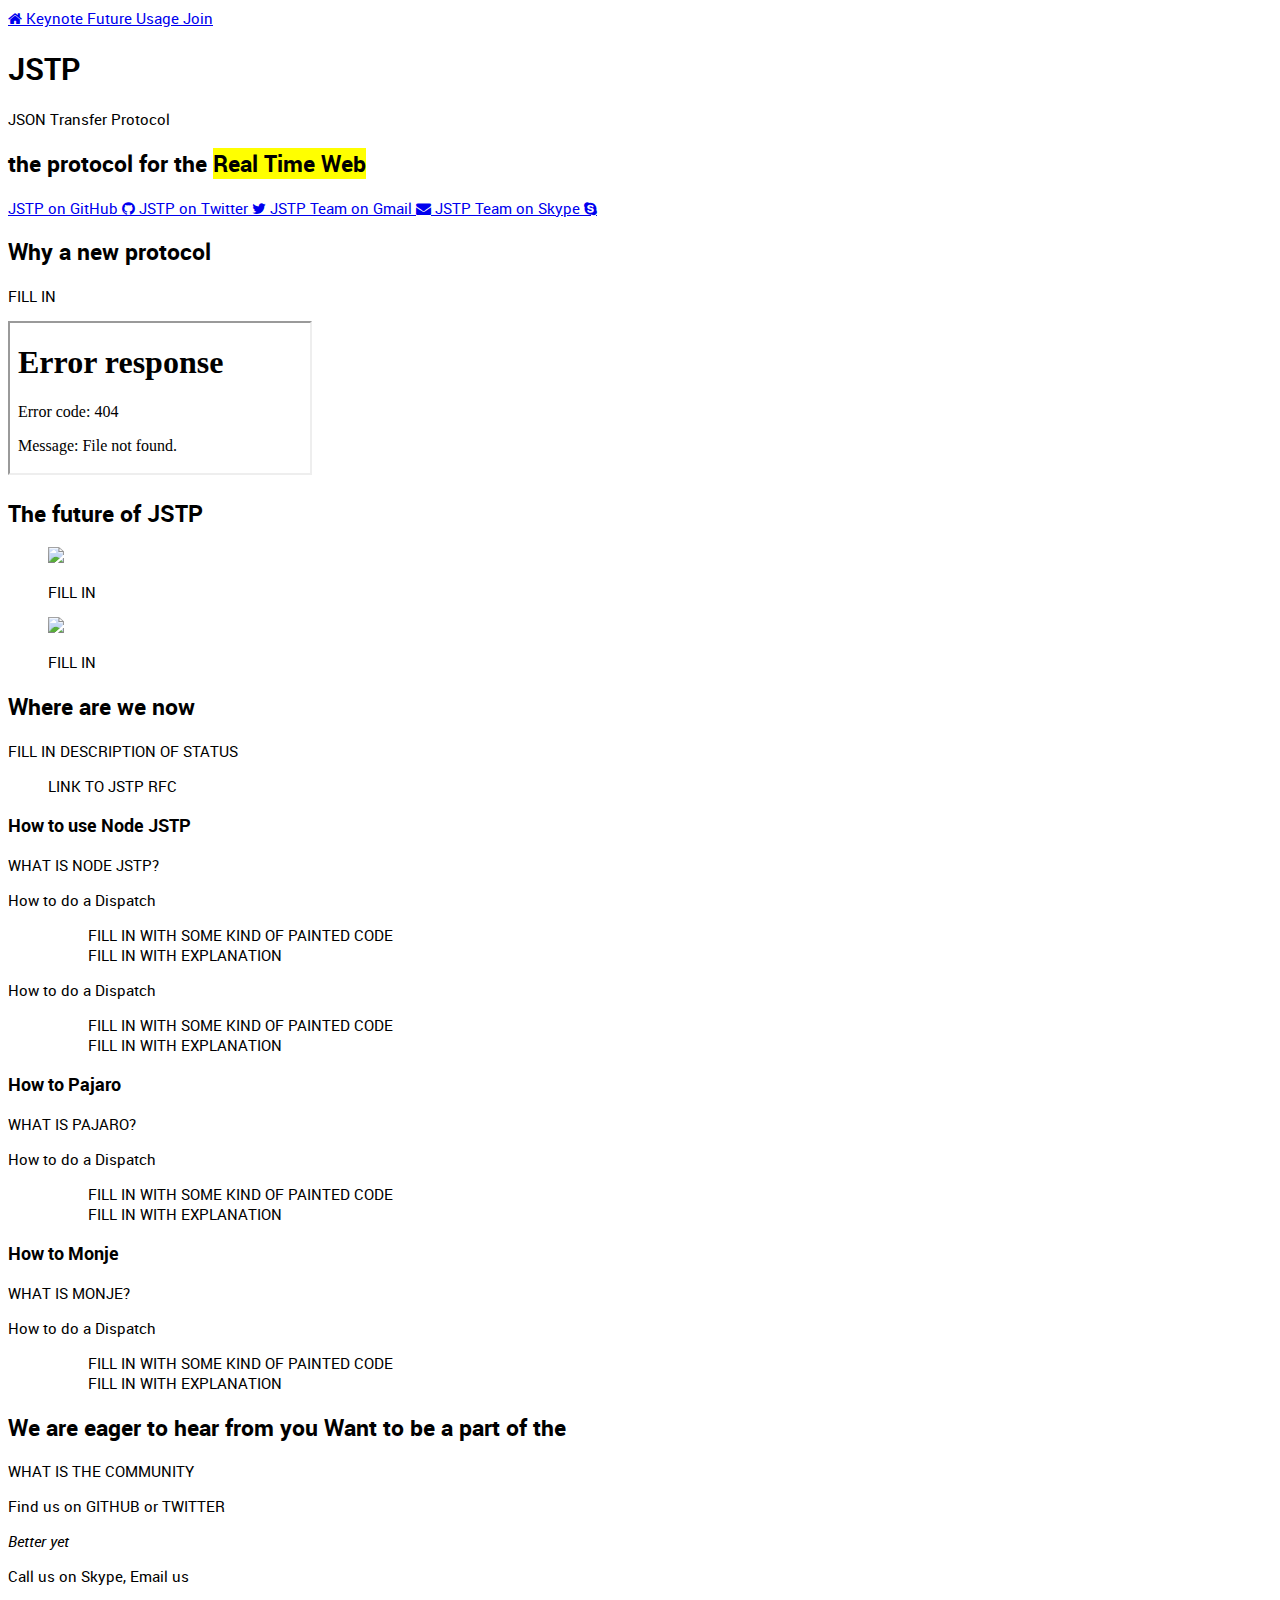
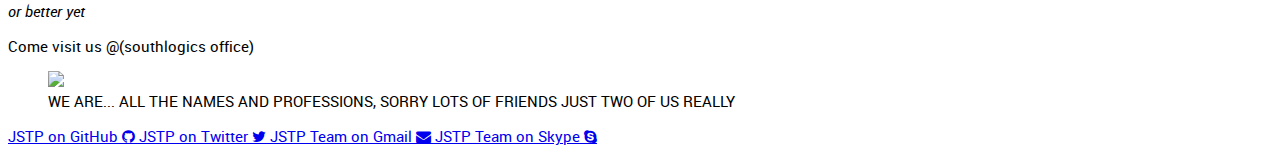
==== index.html @ 4aa32f82 "First markup" ====
<!doctype html>
<html lang="en">
  <head>
    <title>JSTP • The Protocol for the Real Time Web</title>

    <link rel="stylesheet" type="text/css" href="css/font-awesome.css" />
    <link rel="stylesheet" type="text/css" href="css/Roboto.css" />
    <link rel="stylesheet" type="text/css" href="css/jstp.css" />
  </head>

  <body>
    <nav>
      <a href="#home">
        <i class="icon-home"></i>
      </a>
      <a href="#keynote">
        Keynote
      </a>
      <a href="#future">
        Future
      </a>
      <a href="#usage">
        Usage
      </a>
      <a href="#join">
        Join
      </a>
    </nav>
    <header id="home">
      <h1>JSTP</h1>
      <p>JSON Transfer Protocol</p>
      <h2>
        <span>the protocol for the</span>
        <mark>Real Time Web</mark>
      </h2>

      <aside>
        <a href="https://github.com/jstp">
          <span>JSTP on GitHub</span>
          <i class="icon-github"></i>
        </a>
        
        <a href="https://twitter.com/thejstp">
          <span>JSTP on Twitter</span>
          <i class="icon-twitter"></i>
        </a>

        <a href="mailto:jsontransferprotocol@gmail.com">
          <span>JSTP Team on Gmail</span>
          <i class="icon-envelope"></i>
        </a>        

        <a href="skype:thejstp?call">
          <span>JSTP Team on Skype</span>
          <i class="icon-skype"></i>
        </a>        
      </aside>
    </header>

    <section id="keynote">
      <h2>Why a new protocol</h2>
      <p>FILL IN</p>
      <iframe src="herebethevideo"></iframe>
    </section>

    <section id="future">
      <h2>The future of JSTP</h2>
      <div class="slide-canvas">
        <figure class="slide">
          <img src="animatedSVG" />
          <figcaption>
            <p>FILL IN</p>
          </figcaption>
        </figure>

        <figure class="slide">
          <img src="animatedSVG" />
          <figcaption>
            <p>FILL IN</p>
          </figcaption>
        </figure>
      </div>
    </section>

    <section id="usage">
      <h2>Where are we now</h2>
      <p>FILL IN DESCRIPTION OF STATUS</p>
      <blockquote>LINK TO JSTP RFC</blockquote>
      <h3>How to use Node JSTP</h3>
      <p>WHAT IS NODE JSTP?</p>
      <dl>
        <dt>How to do a Dispatch</dt>
        <dd>
          <figure>
            <div class="code">FILL IN WITH SOME KIND OF PAINTED CODE</div>
            <figcaption>
              FILL IN WITH EXPLANATION
            </figcaption>
          </figure>
        </dd>
      </dl>
      <dl>
        <dt>How to do a Dispatch</dt>
        <dd>
          <figure>
            <div class="code">FILL IN WITH SOME KIND OF PAINTED CODE</div>
            <figcaption>
              FILL IN WITH EXPLANATION
            </figcaption>
          </figure>
        </dd>
      </dl>

      <h3>How to Pajaro</h3>
      <p>WHAT IS PAJARO?</p>
      <dl>
        <dt>How to do a Dispatch</dt>
        <dd>
          <figure>
            <div class="code">FILL IN WITH SOME KIND OF PAINTED CODE</div>
            <figcaption>
              FILL IN WITH EXPLANATION
            </figcaption>
          </figure>
        </dd>
      </dl>

      <h3>How to Monje</h3>
      <p>WHAT IS MONJE?</p>
      <dl>
        <dt>How to do a Dispatch</dt>
        <dd>
          <figure>
            <div class="code">FILL IN WITH SOME KIND OF PAINTED CODE</div>
            <figcaption>
              FILL IN WITH EXPLANATION
            </figcaption>
          </figure>
        </dd>
      </dl>
    </section>

    <section id="join">
      <h2>
        <span>We are eager to hear</span>
        <span>from you</span>
        <span>Want to be a part of the</span>
      </h2>

      <p>WHAT IS THE COMMUNITY</p>

      <p>Find us on GITHUB or TWITTER</p>
      <p><em>Better yet</em></p>
      <p>Call us on Skype, Email us</p>
      <p><em>or better yet</em></p>
      <p>Come visit us @(southlogics office)</p>

      <figure>
        <img src="thiswouldbetheteamphoto" />
        <figcaption>
          WE ARE... ALL THE NAMES AND PROFESSIONS, 
          SORRY LOTS OF FRIENDS JUST TWO OF US REALLY
        </figcaption>
      </figure>
    </section>

    <footer>
      <a href="https://github.com/jstp">
        <span>JSTP on GitHub</span>
        <i class="icon-github"></i>
      </a>
      
      <a href="https://twitter.com/thejstp">
        <span>JSTP on Twitter</span>
        <i class="icon-twitter"></i>
      </a>

      <a href="mailto:jsontransferprotocol@gmail.com">
        <span>JSTP Team on Gmail</span>
        <i class="icon-envelope"></i>
      </a>        

      <a href="skype:thejstp?call">
        <span>JSTP Team on Skype</span>
        <i class="icon-skype"></i>
      </a>     
    </footer>

  </body>
</html>
---- css/Roboto.css ----
/* BLACK
************************************************************************/
@font-face {
  font-family: 'Roboto';
  font-weight: 900;
  font-style: normal;
  src: local('Roboto Black'), local('Roboto-Black'), url('../font/Roboto-Black-webfont.eot');
  src: local('Roboto Black'), local('Roboto-Black'), 
       url('../font/Roboto-Black-webfont.eot?#iefix') format('embedded-opentype'),
       url('../font/Roboto-Black-webfont.woff') format('woff'),
       url('../font/Roboto-Black-webfont.ttf') format('truetype'),
       url('../font/Roboto-Black-webfont.svg#robotoblack') format('svg');
}

@font-face {
  font-family: 'Roboto';
  font-weight: 900;
  font-style: italic;
  src: local('Roboto Black Italic'), local('Roboto-BlackItalic'), url('../font/Roboto-BlackItalic-webfont.eot');
  src: local('Roboto Black Italic'), local('Roboto-BlackItalic'), 
       url('../font/Roboto-BlackItalic-webfont.eot?#iefix') format('embedded-opentype'),
       url('../font/Roboto-BlackItalic-webfont.woff') format('woff'),
       url('../font/Roboto-BlackItalic-webfont.ttf') format('truetype'),
       url('../font/Roboto-BlackItalic-webfont.svg#robotoblack') format('svg');
}

/* BOLD
************************************************************************/
@font-face {
  font-family: 'Roboto';
  font-weight: 700;
  font-style: normal;
  src: local('Roboto Bold'), local('Roboto-Bold'), url('../font/Roboto-Bold-webfont.eot');
  src: local('Roboto Bold'), local('Roboto-Bold'), 
       url('../font/Roboto-Bold-webfont.eot?#iefix') format('embedded-opentype'),
       url('../font/Roboto-Bold-webfont.woff') format('woff'),
       url('../font/Roboto-Bold-webfont.ttf') format('truetype'),
       url('../font/Roboto-Bold-webfont.svg#robotoblack') format('svg');
}

@font-face {
  font-family: 'Roboto';
  font-weight: 700;
  font-style: italic;
  src: local('Roboto Bold Italic'), local('Roboto-BoldItalic'), url('../font/Roboto-BoldItalic-webfont.eot');
  src: local('Roboto Bold Italic'), local('Roboto-BoldItalic'), 
       url('../font/Roboto-BoldItalic-webfont.eot?#iefix') format('embedded-opentype'),
       url('../font/Roboto-BoldItalic-webfont.woff') format('woff'),
       url('../font/Roboto-BoldItalic-webfont.ttf') format('truetype'),
       url('../font/Roboto-BoldItalic-webfont.svg#robotoblack') format('svg');
}

/* MEDIUM
************************************************************************/
@font-face {
  font-family: 'Roboto';
  font-weight: 500;
  font-style: normal;
  src: local('Roboto Medium'), local('Roboto-Medium'), url('../font/Roboto-Medium-webfont.eot');
  src: local('Roboto Medium'), local('Roboto-Medium'), 
       url('../font/Roboto-Medium-webfont.eot?#iefix') format('embedded-opentype'),
       url('../font/Roboto-Medium-webfont.woff') format('woff'),
       url('../font/Roboto-Medium-webfont.ttf') format('truetype'),
       url('../font/Roboto-Medium-webfont.svg#robotoblack') format('svg');
}

@font-face {
  font-family: 'Roboto';
  font-weight: 500;
  font-style: italic;
  src: local('Roboto Medium Italic'), local('Roboto-MediumItalic'), url('../font/Roboto-MediumItalic-webfont.eot');
  src: local('Roboto Medium Italic'), local('Roboto-MediumItalic'), 
       url('../font/Roboto-MediumItalic-webfont.eot?#iefix') format('embedded-opentype'),
       url('../font/Roboto-MediumItalic-webfont.woff') format('woff'),
       url('../font/Roboto-MediumItalic-webfont.ttf') format('truetype'),
       url('../font/Roboto-MediumItalic-webfont.svg#robotoblack') format('svg');
}

/* REGULAR
************************************************************************/
@font-face {
  font-family: 'Roboto';
  font-weight: 400;
  font-style: normal;
  src: local('Roboto Regular'), local('Roboto-Regular'), url('../font/Roboto-Regular-webfont.eot');
  src: local('Roboto Regular'), local('Roboto-Regular'), 
       url('../font/Roboto-Regular-webfont.eot?#iefix') format('embedded-opentype'),
       url('../font/Roboto-Regular-webfont.woff') format('woff'),
       url('../font/Roboto-Regular-webfont.ttf') format('truetype'),
       url('../font/Roboto-Regular-webfont.svg#robotoblack') format('svg');
}

@font-face {
  font-family: 'Roboto';
  font-weight: 400;
  font-style: italic;
  src: local('Roboto Italic'), local('Roboto-Italic'), url('../font/Roboto-Italic-webfont.eot');
  src: local('Roboto Italic'), local('Roboto-Italic'), 
       url('../font/Roboto-Italic-webfont.eot?#iefix') format('embedded-opentype'),
       url('../font/Roboto-Italic-webfont.woff') format('woff'),
       url('../font/Roboto-Italic-webfont.ttf') format('truetype'),
       url('../font/Roboto-Italic-webfont.svg#robotoblack') format('svg');
}

/* LIGHT
************************************************************************/
@font-face {
  font-family: 'Roboto';
  font-weight: 300;
  font-style: normal;
  src: local('Roboto Light'), local('Roboto-Light'), url('../font/Roboto-Light-webfont.eot');
  src: local('Roboto Light'), local('Roboto-Light'), 
       url('../font/Roboto-Light-webfont.eot?#iefix') format('embedded-opentype'),
       url('../font/Roboto-Light-webfont.woff') format('woff'),
       url('../font/Roboto-Light-webfont.ttf') format('truetype'),
       url('../font/Roboto-Light-webfont.svg#robotoblack') format('svg');
}

@font-face {
  font-family: 'Roboto';
  font-weight: 300;
  font-style: italic;
  src: local('Roboto Light Italic'), local('Roboto-LightItalic'), url('../font/Roboto-LightItalic-webfont.eot');
  src: local('Roboto Light Italic'), local('Roboto-LightItalic'), 
       url('../font/Roboto-LightItalic-webfont.eot?#iefix') format('embedded-opentype'),
       url('../font/Roboto-LightItalic-webfont.woff') format('woff'),
       url('../font/Roboto-LightItalic-webfont.ttf') format('truetype'),
       url('../font/Roboto-LightItalic-webfont.svg#robotoblack') format('svg');
}

/* THIN
************************************************************************/
@font-face {
  font-family: 'Roboto';
  font-weight: 100;
  font-style: normal;
  src: local('Roboto Thin'), local('Roboto-Thin'), url('../font/Roboto-Thin-webfont.eot');
  src: local('Roboto Thin'), local('Roboto-Thin'), 
       url('../font/Roboto-Thin-webfont.eot?#iefix') format('embedded-opentype'),
       url('../font/Roboto-Thin-webfont.woff') format('woff'),
       url('../font/Roboto-Thin-webfont.ttf') format('truetype'),
       url('../font/Roboto-Thin-webfont.svg#robotoblack') format('svg');
}

@font-face {
  font-family: 'Roboto';
  font-weight: 100;
  font-style: italic;
  src: local('Roboto Thin Italic'), local('Roboto-ThinItalic'), url('../font/Roboto-ThinItalic-webfont.eot');
  src: local('Roboto Thin Italic'), local('Roboto-ThinItalic'), 
       url('../font/Roboto-ThinItalic-webfont.eot?#iefix') format('embedded-opentype'),
       url('../font/Roboto-ThinItalic-webfont.woff') format('woff'),
       url('../font/Roboto-ThinItalic-webfont.ttf') format('truetype'),
       url('../font/Roboto-ThinItalic-webfont.svg#robotoblack') format('svg');
}
---- css/jstp.css ----
body {
  font: normal normal normal 15px Roboto, 'Helvetica Neue', 'Segoe UI', sans-serif;
  -webkit-font-smoothing: antialiased;
}
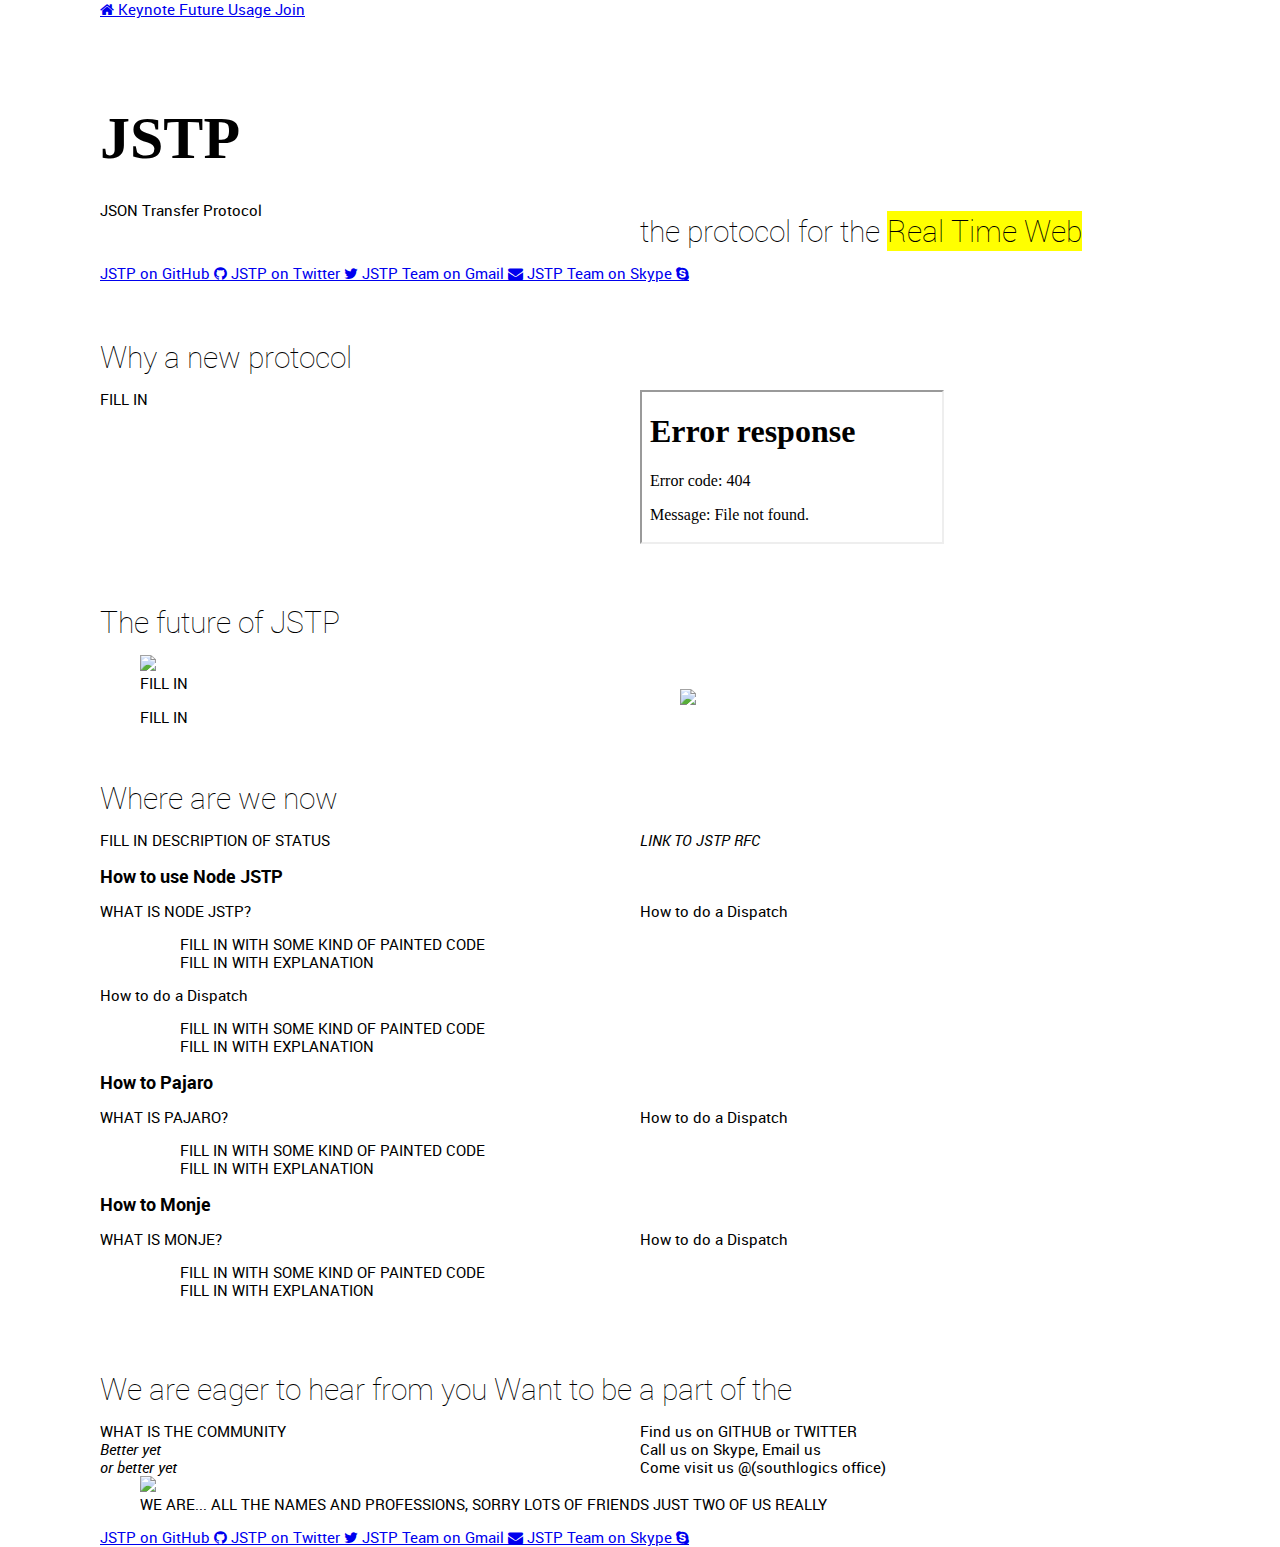
==== commit 3f8c8c87: "Grid system added" ====
--- a/index.html
+++ b/index.html
@@ -6,6 +6,7 @@
     <link rel="stylesheet" type="text/css" href="css/font-awesome.css" />
     <link rel="stylesheet" type="text/css" href="css/Roboto.css" />
     <link rel="stylesheet" type="text/css" href="css/jstp.css" />
+    <link rel="stylesheet" type="text/css" href="css/grid.css" />
   </head>
 
   <body>
--- a/css/jstp.css
+++ b/css/jstp.css
@@ -1,4 +1,76 @@
 body {
-  font: normal normal normal 15px Roboto, 'Helvetica Neue', 'Segoe UI', sans-serif;
+  font: normal normal normal 15px Roboto;
   -webkit-font-smoothing: antialiased;
+  margin: 0 auto;
+  line-height: 1.2em;
+  width: 1080px;
+}
+
+p {
+  margin: 0 1.2em 0 0;
+  float: left;
+  width: 34.8em;
+}
+
+h1 {
+  font-family: "Roboto Slab";
+  line-height: 1.2em;
+  font-size: 4em;
+  font-weight: 700;
+  margin: 1.4em 0 .45em 0;
+}
+
+h2 {
+  line-height: 1.2em;
+  font-size: 2em;
+  font-weight: 100;
+  margin: 1.3em 0 .5em 0;
+}
+
+blockquote {
+  margin: 0 0 0 1.2em;
+  font-style: italic;
+}
+
+section {
+  padding-top: 18px;
+  margin: 0;
+}
+
+.clearfix {
+  clear: both;
+}
+
+@media screen and (max-width: 1080px) {
+  body {
+    width: 900px;
+  }
+
+  p {
+    width: 28.8em;
+  }
+}
+
+@media screen and (max-width: 900px) {
+  body {
+    width: 720px;
+  }
+
+  p {
+    width: 22.8em;
+  }
+}
+
+@media screen and (max-width: 720px) {
+  body {
+    width: 540px;
+  }
+
+  p {
+    width: 100%;
+    margin-right: 0;
+  }
+  p + p {
+    margin-top: 1.2em;
+  }
 }--- a/css/grid.css
+++ b/css/grid.css
@@ -0,0 +1,3 @@
+.grid {
+  background: url(../img/grid-square.svg) top left;
+}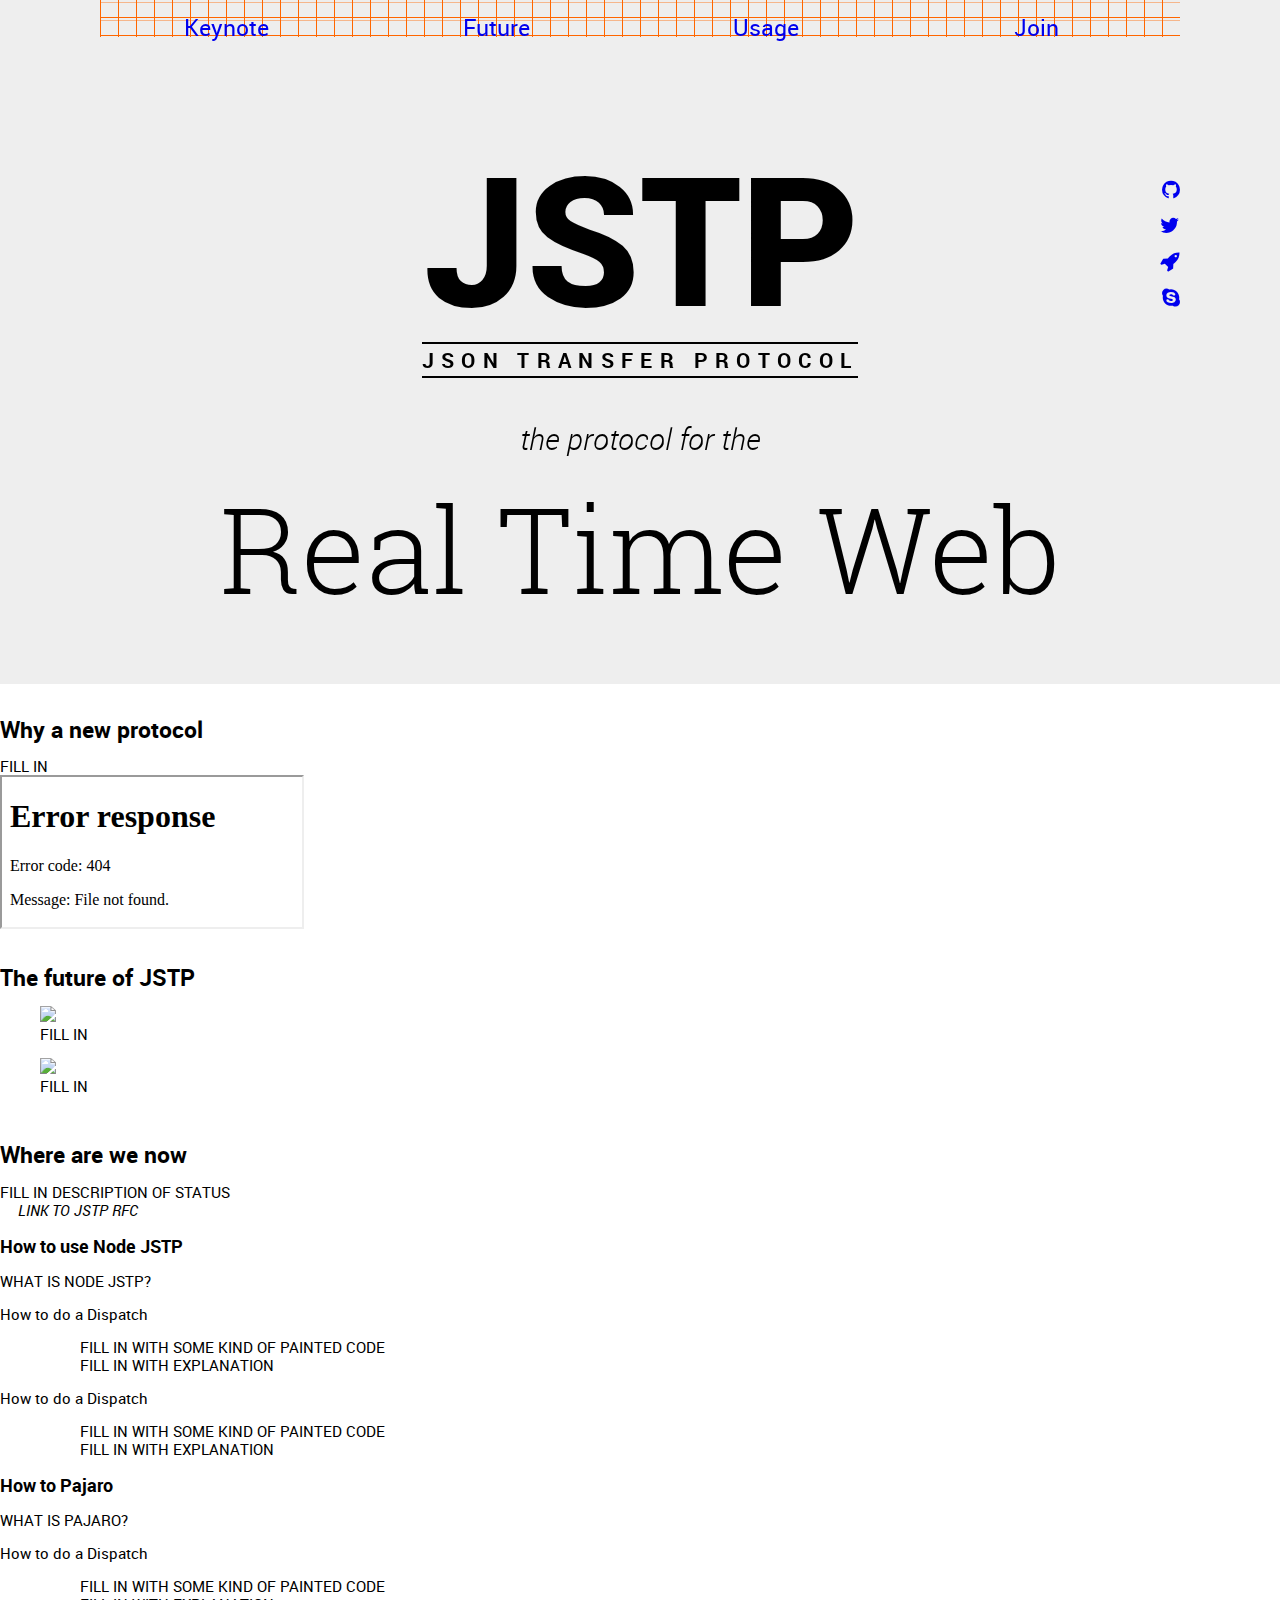
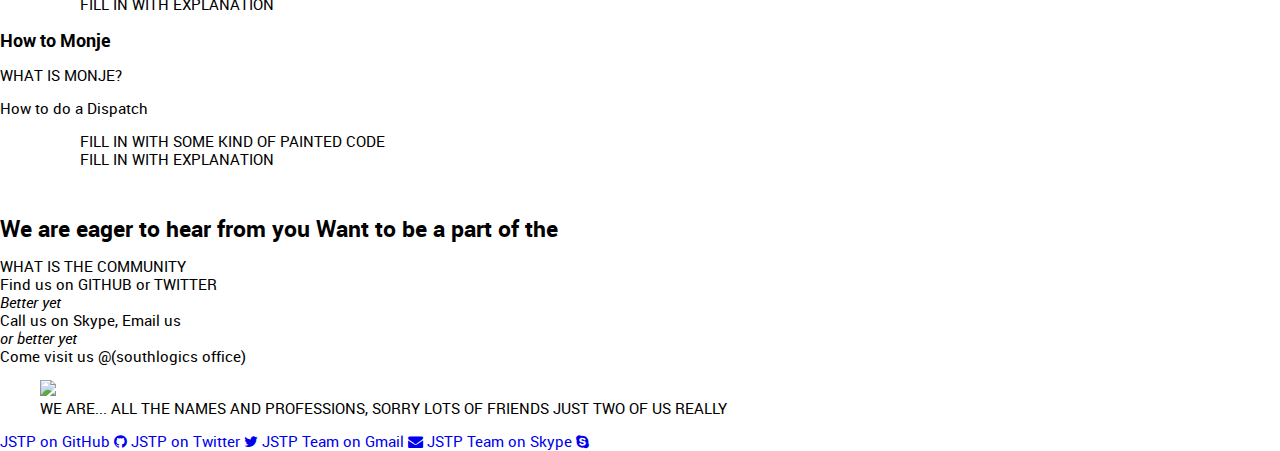
==== commit f122d8d1: "Wow" ====
--- a/index.html
+++ b/index.html
@@ -5,57 +5,61 @@
 
     <link rel="stylesheet" type="text/css" href="css/font-awesome.css" />
     <link rel="stylesheet" type="text/css" href="css/Roboto.css" />
+    <link rel="stylesheet" type="text/css" href="css/RobotoSlab.css" />
     <link rel="stylesheet" type="text/css" href="css/jstp.css" />
     <link rel="stylesheet" type="text/css" href="css/grid.css" />
   </head>
 
   <body>
     <nav>
-      <a href="#home">
-        <i class="icon-home"></i>
-      </a>
-      <a href="#keynote">
-        Keynote
-      </a>
-      <a href="#future">
-        Future
-      </a>
-      <a href="#usage">
-        Usage
-      </a>
-      <a href="#join">
-        Join
-      </a>
+      <div class="inner grid">
+        <a href="#keynote" class="span4">
+          <span>Keynote</span>
+        </a>
+        <a href="#future" class="span4">
+          <span>Future</span>
+        </a>
+        <a href="#usage" class="span4">
+          <span>Usage</span>
+        </a>
+        <a href="#join" class="span4">
+          <span>Join</span>
+        </a>
+        <div class="clearfix"></div>
+      </div>
     </nav>
+
     <header id="home">
-      <h1>JSTP</h1>
-      <p>JSON Transfer Protocol</p>
-      <h2>
-        <span>the protocol for the</span>
-        <mark>Real Time Web</mark>
-      </h2>
+      <div class="inner">
+        <h1>JSTP</h1>
+        <p><span>JSON Transfer Protocol</span></p>
+        <h2>
+          <span>the protocol for the</span>
+          <mark>Real Time Web</mark>
+        </h2>
 
-      <aside>
-        <a href="https://github.com/jstp">
-          <span>JSTP on GitHub</span>
-          <i class="icon-github"></i>
-        </a>
-        
-        <a href="https://twitter.com/thejstp">
-          <span>JSTP on Twitter</span>
-          <i class="icon-twitter"></i>
-        </a>
+        <aside>
+          <a href="https://github.com/jstp">
+            <span>JSTP on GitHub</span>
+            <i class="icon-github"></i>
+          </a>
+          
+          <a href="https://twitter.com/thejstp">
+            <span>JSTP on Twitter</span>
+            <i class="icon-twitter"></i>
+          </a>
 
-        <a href="mailto:jsontransferprotocol@gmail.com">
-          <span>JSTP Team on Gmail</span>
-          <i class="icon-envelope"></i>
-        </a>        
+          <a href="mailto:jsontransferprotocol@gmail.com">
+            <span>JSTP Team on Gmail</span>
+            <i class="icon-rocket"></i>
+          </a>        
 
-        <a href="skype:thejstp?call">
-          <span>JSTP Team on Skype</span>
-          <i class="icon-skype"></i>
-        </a>        
-      </aside>
+          <a href="skype:thejstp?call">
+            <span>JSTP Team on Skype</span>
+            <i class="icon-skype"></i>
+          </a>        
+        </aside>
+      </div>
     </header>
 
     <section id="keynote">
--- a/css/RobotoSlab.css
+++ b/css/RobotoSlab.css
@@ -0,0 +1,47 @@
+@font-face {
+  font-family: 'Roboto Slab';
+  font-weight: 700;
+  font-style: normal;
+  src: local('Roboto Slab Bold'), local('RobotoSlab-Bold'), url('../font/RobotoSlab-Bold-webfont.eot');
+  src: local('Roboto Slab Bold'), local('RobotoSlab-Bold'), 
+       url('../font/RobotoSlab-Bold-webfont.eot?#iefix') format('embedded-opentype'),
+       url('../font/RobotoSlab-Bold-webfont.woff') format('woff'),
+       url('../font/RobotoSlab-Bold-webfont.ttf') format('truetype'),
+       url('../font/RobotoSlab-Bold-webfont.svg#robotoblack') format('svg');
+}
+
+@font-face {
+  font-family: 'Roboto Slab';
+  font-weight: 400;
+  font-style: normal;
+  src: local('Roboto Slab Regular'), local('RobotoSlab-Regular'), url('../font/RobotoSlab-Regular-webfont.eot');
+  src: local('Roboto Slab Regular'), local('RobotoSlab-Regular'), 
+       url('../font/RobotoSlab-Regular-webfont.eot?#iefix') format('embedded-opentype'),
+       url('../font/RobotoSlab-Regular-webfont.woff') format('woff'),
+       url('../font/RobotoSlab-Regular-webfont.ttf') format('truetype'),
+       url('../font/RobotoSlab-Regular-webfont.svg#robotoblack') format('svg');
+}
+
+@font-face {
+  font-family: 'Roboto Slab';
+  font-weight: 300;
+  font-style: normal;
+  src: local('Roboto Slab Light'), local('RobotoSlab-Light'), url('../font/RobotoSlab-Light-webfont.eot');
+  src: local('Roboto Slab Light'), local('RobotoSlab-Light'), 
+       url('../font/RobotoSlab-Light-webfont.eot?#iefix') format('embedded-opentype'),
+       url('../font/RobotoSlab-Light-webfont.woff') format('woff'),
+       url('../font/RobotoSlab-Light-webfont.ttf') format('truetype'),
+       url('../font/RobotoSlab-Light-webfont.svg#robotoblack') format('svg');
+}
+
+@font-face {
+  font-family: 'Roboto Slab';
+  font-weight: 100;
+  font-style: normal;
+  src: local('Roboto Slab Thin'), local('RobotoSlab-Thin'), url('../font/RobotoSlab-Thin-webfont.eot');
+  src: local('Roboto Slab Thin'), local('RobotoSlab-Thin'), 
+       url('../font/RobotoSlab-Thin-webfont.eot?#iefix') format('embedded-opentype'),
+       url('../font/RobotoSlab-Thin-webfont.woff') format('woff'),
+       url('../font/RobotoSlab-Thin-webfont.ttf') format('truetype'),
+       url('../font/RobotoSlab-Thin-webfont.svg#robotoblack') format('svg');
+}--- a/css/jstp.css
+++ b/css/jstp.css
@@ -1,30 +1,32 @@
+/* 
+
+How to calculate the block width
+
+Block Width [in ems] = 
+  (Full Width / (Em Width * Block Amount)) - 1.2 * Amount of Lines in Street
+
+Note: Full Width must be a multiple of 18
+
+*/
+
 body {
   font: normal normal normal 15px Roboto;
   -webkit-font-smoothing: antialiased;
   margin: 0 auto;
   line-height: 1.2em;
+}
+
+.inner {
   width: 1080px;
+  margin: 0 auto;
+}
+
+a {
+  text-decoration: none;
 }
 
 p {
-  margin: 0 1.2em 0 0;
-  float: left;
-  width: 34.8em;
-}
-
-h1 {
-  font-family: "Roboto Slab";
-  line-height: 1.2em;
-  font-size: 4em;
-  font-weight: 700;
-  margin: 1.4em 0 .45em 0;
-}
-
-h2 {
-  line-height: 1.2em;
-  font-size: 2em;
-  font-weight: 100;
-  margin: 1.3em 0 .5em 0;
+  margin: 0 0 0 0;
 }
 
 blockquote {
@@ -37,12 +39,128 @@
   margin: 0;
 }
 
+/* Nav */
+nav {
+  width: 100%;
+  position: fixed;
+  top: 0;
+}
+
+nav .inner {
+  padding-top: .2em;
+}
+
+nav a {
+  text-align: center;
+}
+
+nav a span {
+  display: block;
+  padding-top: .7em;
+  font-size: 1.5em;
+}
+
+/* Header */
+header {
+  width: 100%;
+  text-align: center;
+  background: #EEEEEE;
+}
+
+header .inner {
+  position: relative;
+  padding-top: 8.4em;
+  padding-bottom: 4.2em;
+}
+
+header h1 {
+  font-family: "Roboto";
+  line-height: 1.2em;
+  font-size: 12em;
+  font-weight: 900;
+  margin: .015em 0 0 0;
+}
+
+header p {
+  text-transform: uppercase;
+  font-weight: 700;
+  font-size: 1.4em;
+  letter-spacing: .35em;
+  margin-top: .3em;
+}
+
+header p span {
+  border: 1px solid #000000;
+  border-width: 2px 0;  
+  padding-bottom: .1em;
+  padding-top: .1em;
+}
+
+header h2 {
+  margin: 3.45em 0 0 0;
+  padding: 0;
+  font-size: 1em;
+  line-height: auto;
+}
+
+header h2 span {
+  display: block;
+  font-style: italic;
+  font-weight: 300;
+  font-size: 2em;
+  line-height: 1.2em;
+}
+
+header h2 mark {
+  background: none;
+  display: block;
+  font-family: "Roboto Slab";
+  font-weight: 300;
+  font-size: 8em;
+  line-height: 1.2em;
+  margin-top: .17em;
+}
+
+header aside {
+  position: absolute;
+  right: 0;
+  top: 11.9em;
+  text-align: right;
+}
+
+header aside a {
+  display: block;
+  margin-bottom: 1em;
+}
+
+header aside a:hover span {
+  visibility: visible;
+}
+
+header aside a i {
+  width: 1em;
+  text-align: center;
+  font-size: 1.4em;
+}
+
+header aside span {
+  visibility: hidden;
+}
+
+/* Helper classes */
+.span4 {
+  display: block;
+  width: 16.8em;
+  margin-right: 1.2em;
+  float: left;
+}
+
 .clearfix {
   clear: both;
 }
 
 @media screen and (max-width: 1080px) {
-  body {
+  .inner {
     width: 900px;
   }
 
@@ -52,7 +170,7 @@
 }
 
 @media screen and (max-width: 900px) {
-  body {
+  .inner {
     width: 720px;
   }
 
@@ -62,7 +180,7 @@
 }
 
 @media screen and (max-width: 720px) {
-  body {
+  .inner {
     width: 540px;
   }
 
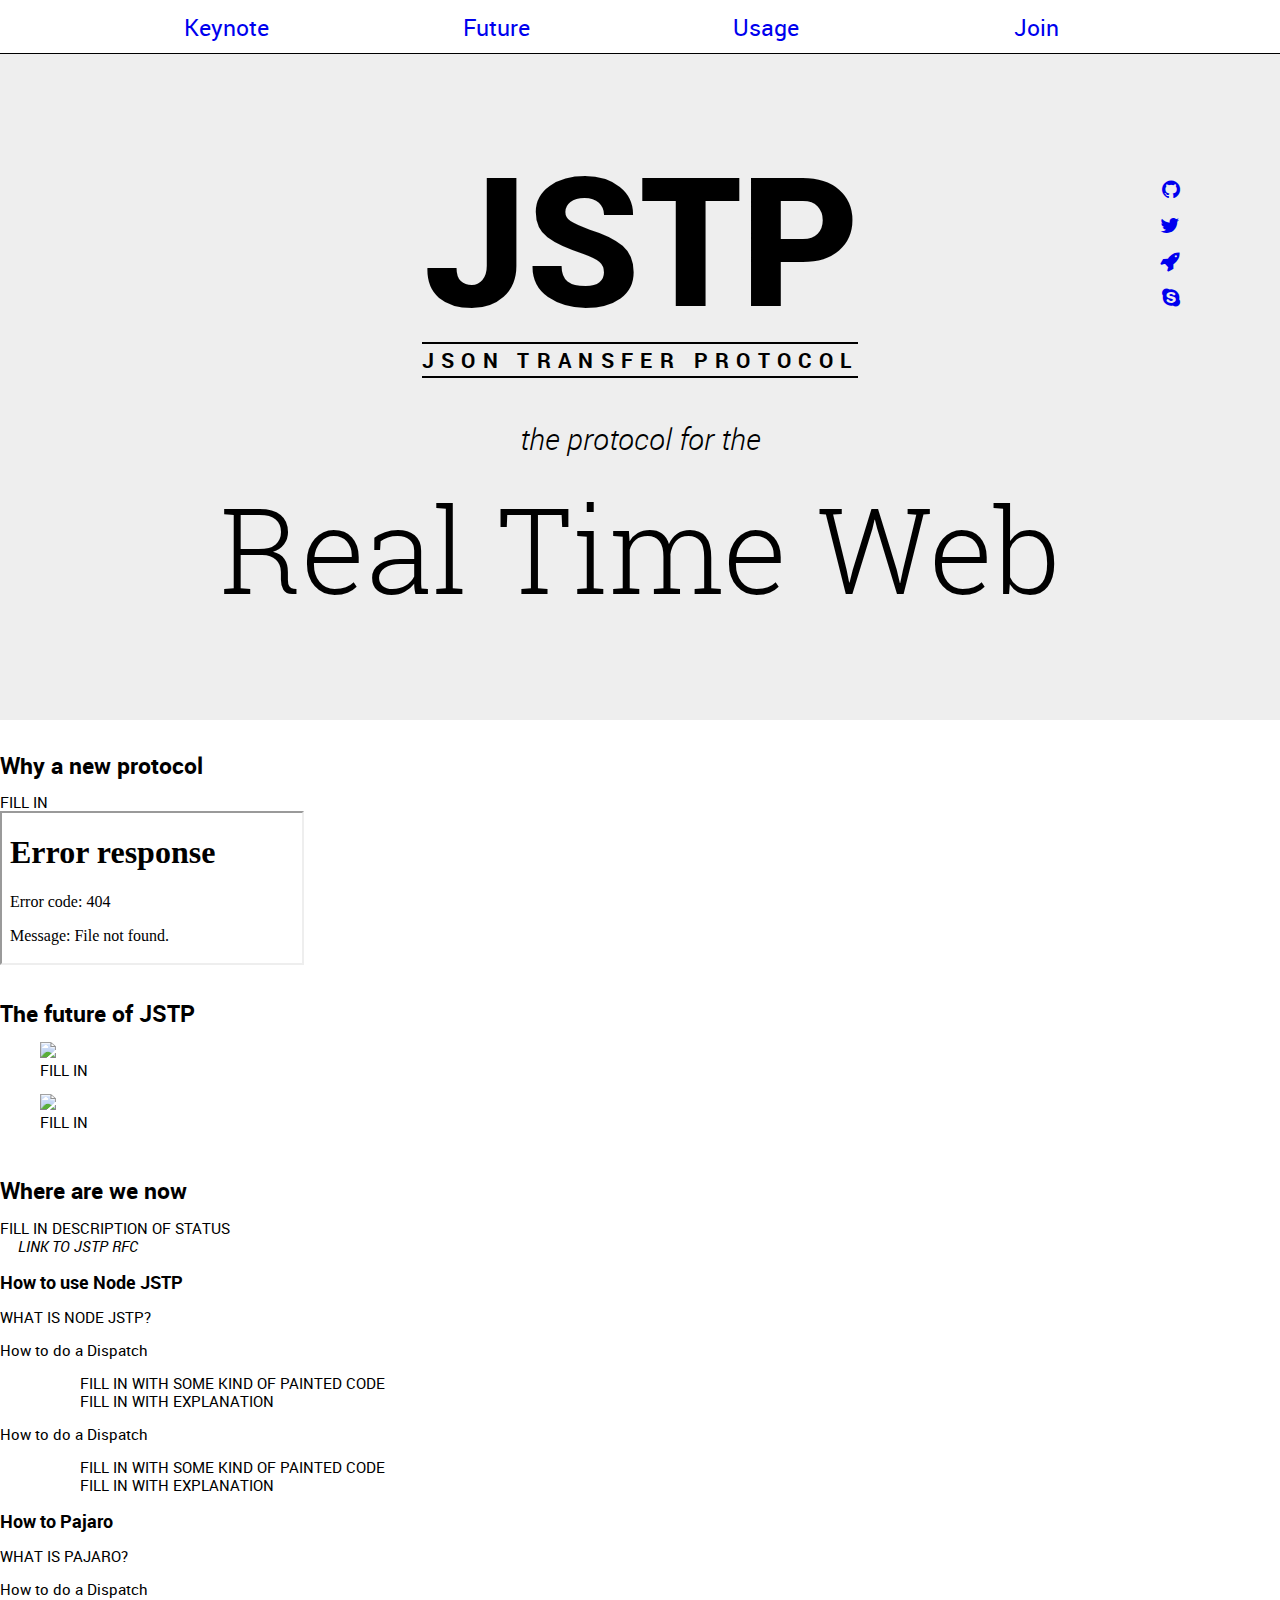
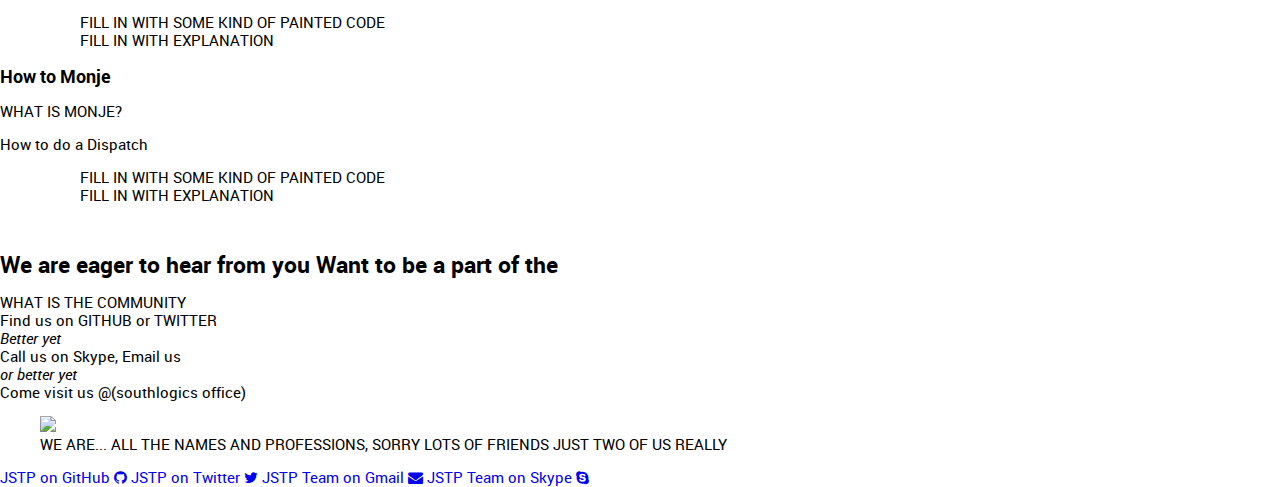
==== commit 3ad1efc7: "Spacing corrections" ====
--- a/index.html
+++ b/index.html
@@ -12,7 +12,7 @@
 
   <body>
     <nav>
-      <div class="inner grid">
+      <div class="inner">
         <a href="#keynote" class="span4">
           <span>Keynote</span>
         </a>
--- a/css/jstp.css
+++ b/css/jstp.css
@@ -44,10 +44,15 @@
   width: 100%;
   position: fixed;
   top: 0;
+  z-index: 10;
+  background: white;
+  border-bottom: 1px solid black;
 }
 
 nav .inner {
+  position: relative;
   padding-top: .2em;
+  padding-bottom: 1.1em;
 }
 
 nav a {
@@ -70,7 +75,7 @@
 header .inner {
   position: relative;
   padding-top: 8.4em;
-  padding-bottom: 4.2em;
+  padding-bottom: 6.6em;
 }
 
 header h1 {
@@ -135,6 +140,7 @@
 
 header aside a:hover span {
   visibility: visible;
+  margin-right: .6em;
 }
 
 header aside a i {
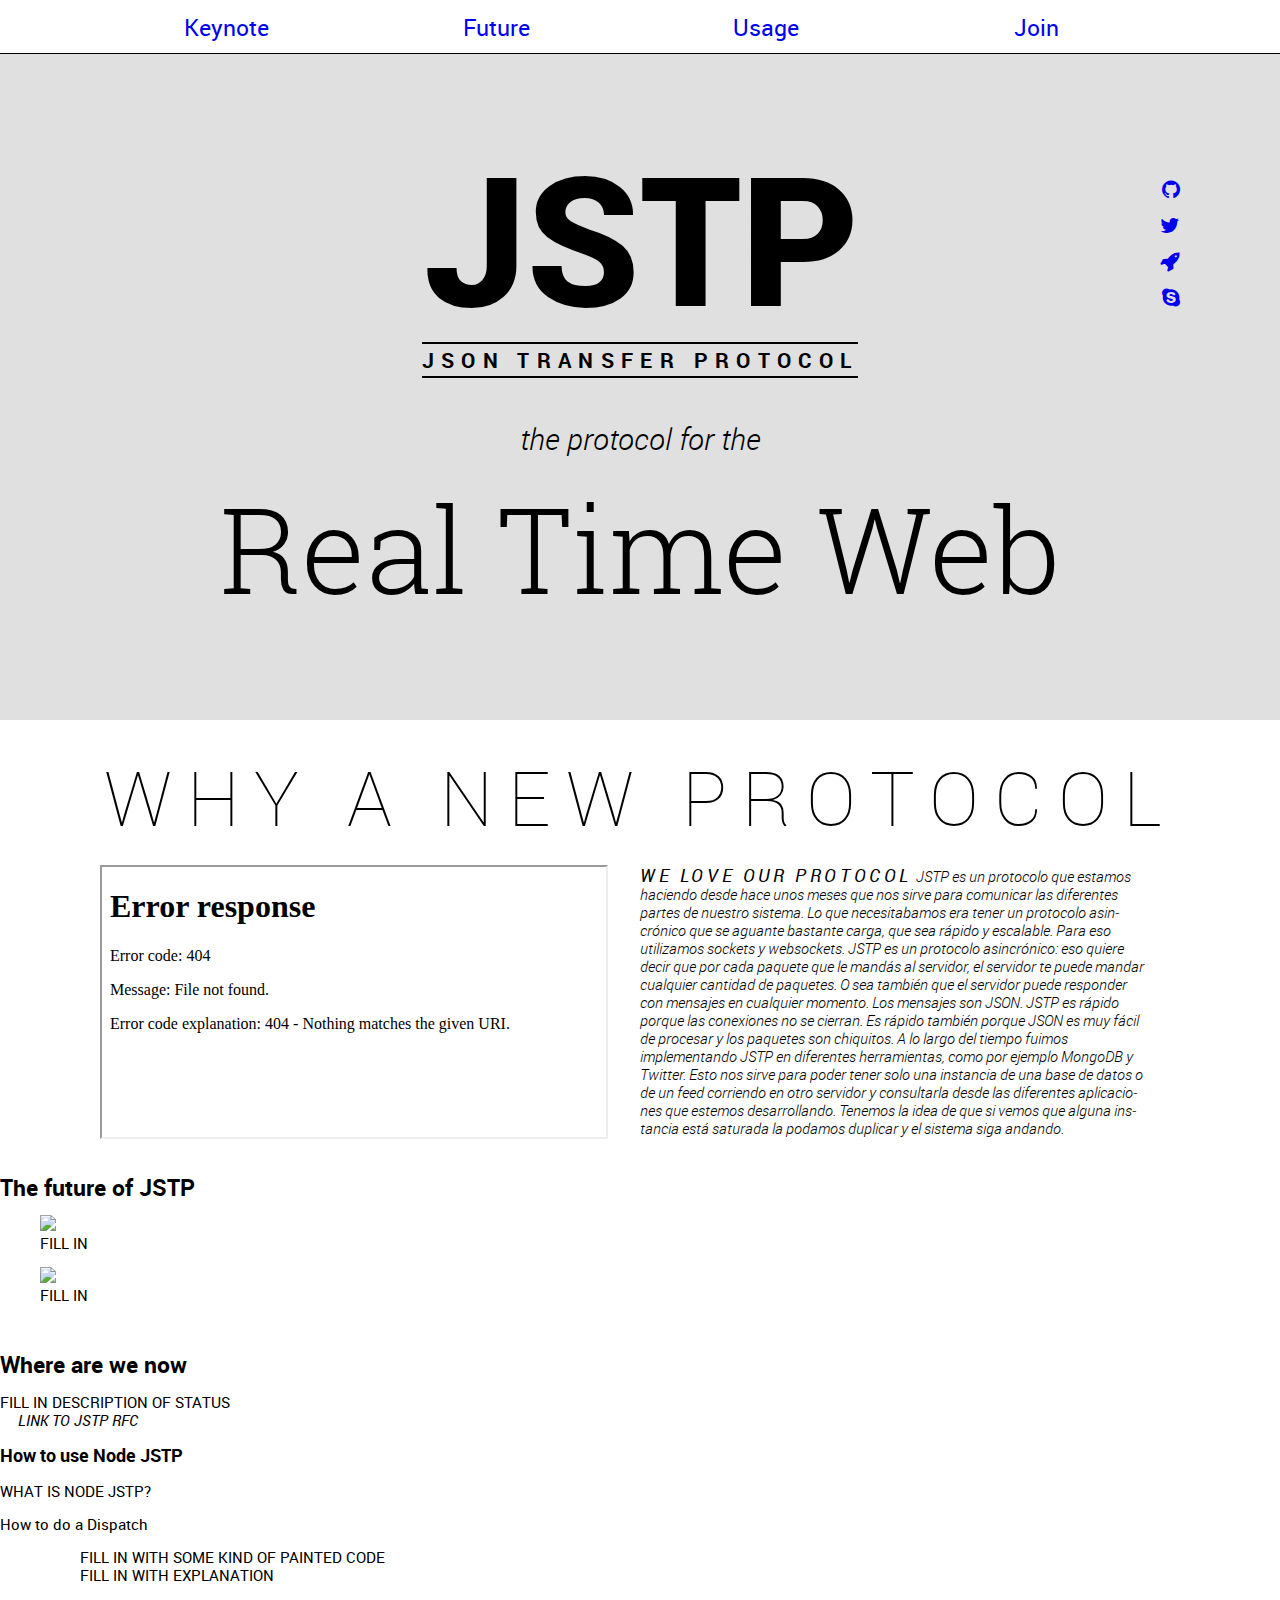
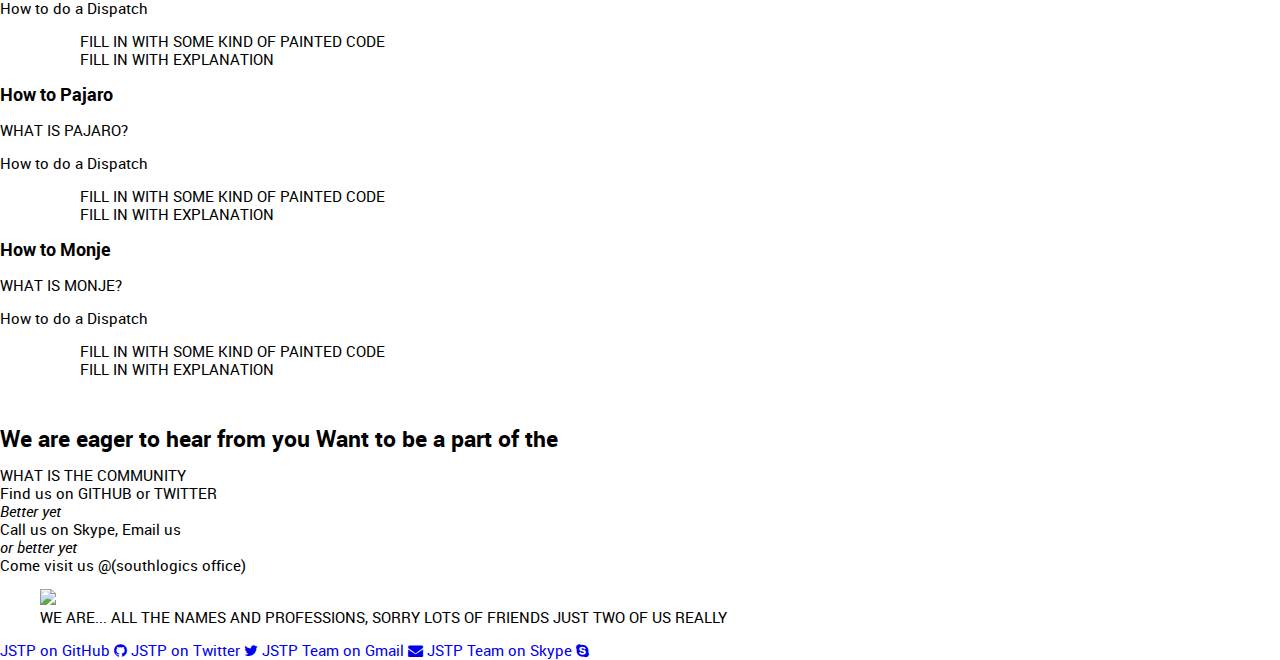
==== commit 8bff3c3f: "why a new protocol" ====
--- a/index.html
+++ b/index.html
@@ -63,9 +63,19 @@
     </header>
 
     <section id="keynote">
-      <h2>Why a new protocol</h2>
-      <p>FILL IN</p>
-      <iframe src="herebethevideo"></iframe>
+      <div class="inner ">
+        <h2>Why a new protocol</h2>
+        <div class="iframe span2"> 
+          <iframe src="herebethevideo"></iframe>
+        </div>
+        <p class="span2">
+          <mark>We Love Our Protocol</mark>
+          <span>
+            JSTP es un protocolo que estamos haciendo desde hace unos meses que nos sirve para comunicar las diferentes partes de nuestro sistema. Lo que necesitabamos era tener un protocolo asin&shy;crónico que se aguante bastante carga, que sea rápido y escalable. Para eso utilizamos sockets y websockets. JSTP es un protocolo asincrónico: eso quiere decir que por cada paquete que le mandás al servidor, el servidor te puede man&shy;dar cualquier cantidad de paquetes. O sea también que el servidor puede res&shy;ponder con mensajes en cualquier momento. Los mensajes son JSON. JSTP es rápido porque las conexiones no se cierran. Es rápido también porque JSON es muy fácil de procesar y los paquetes son chiquitos. A lo largo del tiempo fuimos implementando JSTP en diferentes herramientas, como por ejemplo MongoDB y Twitter. Esto nos sirve para poder tener solo una instancia de una base de datos o de un feed corriendo en otro servidor y consultarla desde las diferentes aplicacio&shy;nes que estemos desarrollando. Tenemos la idea de que si vemos que alguna ins&shy;tancia está saturada la podamos duplicar y el sistema siga andando.
+          </span>
+        </p>
+        <div class="clearfix"></div>
+      </div>
     </section>
 
     <section id="future">
--- a/css/jstp.css
+++ b/css/jstp.css
@@ -69,7 +69,7 @@
 header {
   width: 100%;
   text-align: center;
-  background: #EEEEEE;
+  background: #E0E0E0;
 }
 
 header .inner {
@@ -153,7 +153,69 @@
   visibility: hidden;
 }
 
-/* Helper classes */
+/* Keynote */
+
+#keynote h2 {
+  text-align: center;
+  margin: 0 0 .25em 0;
+  padding: .2em 0 0 0;
+  text-transform: uppercase;
+  font-weight: 200;
+  letter-spacing: .2em;
+  font-size: 5em;
+  line-height: 1.2em;
+  line-height: auto;
+}
+
+#keynote .iframe {
+  margin-top: .2em;
+  font-size: 1em;
+}
+
+#keynote .iframe iframe {
+  padding: 0;
+  width: 100%;
+  height: 18em;
+}
+
+#keynote p {
+  margin-top: .3em;
+  padding: 0;
+}
+
+#keynote p mark{
+  font-style: italic;
+  text-transform: uppercase;
+  letter-spacing: .2em;
+  background: transparent;
+  font-size: 1.2em;
+}
+
+#keynote p span{
+  font-style: italic;
+  font-weight: 300;
+  font-size: 1em;
+  line-height: 1.2em;
+}
+
+/* Helper classes 
+
+How to calculate the block width
+
+Block Width [in ems] = 
+  (Full Width / (Em Width * Block Amount)) - 1.2 * Amount of Lines in Street
+
+Note: Full Width must be a multiple of 18
+
+*/
+
+.span2 {
+  display: block;
+  width: 33.6em;
+  margin: 0 2.4em 0 0;
+  float: left;
+}
+
 .span4 {
   display: block;
   width: 16.8em;
